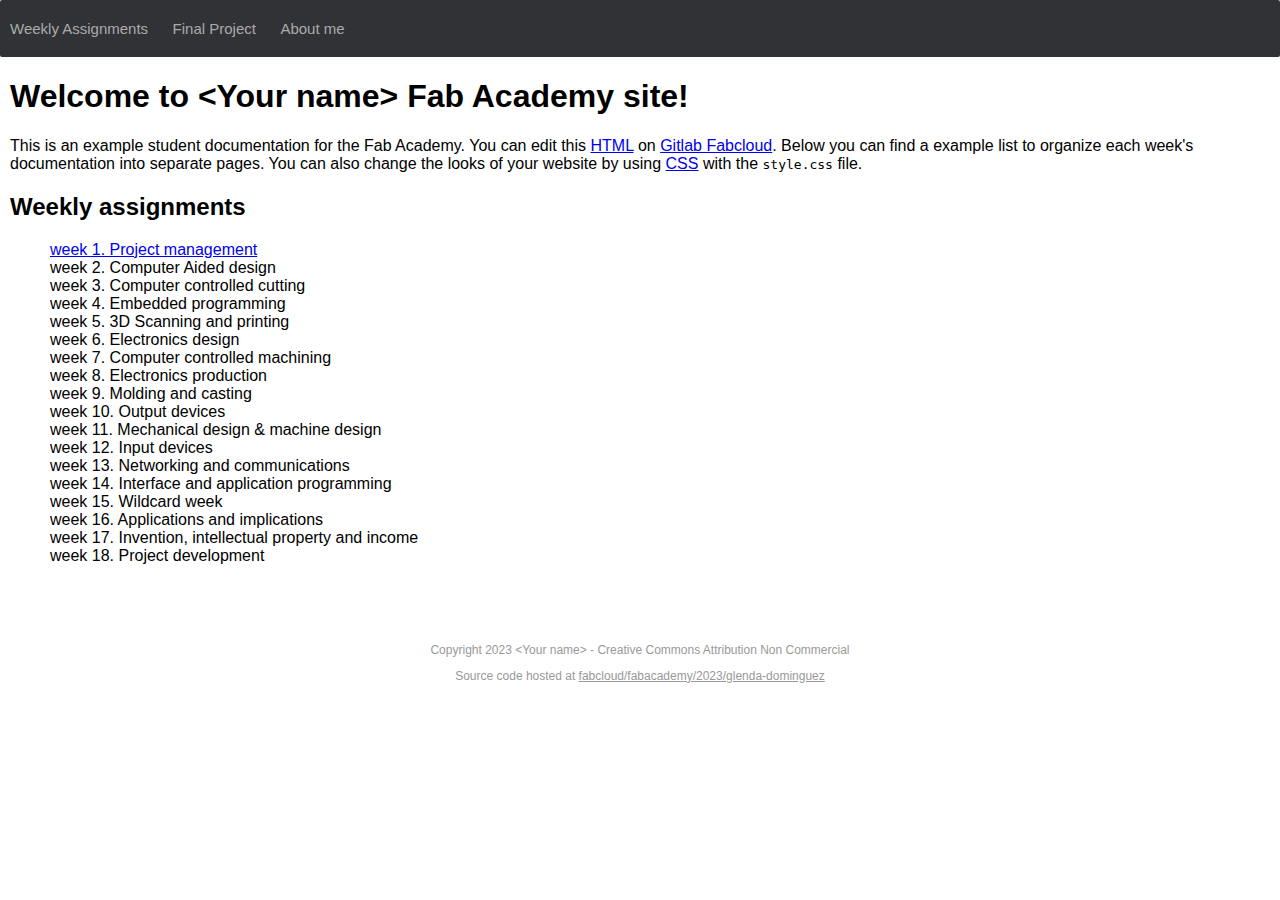
==== public/index.html @ 729880e1 "Initial commit from student template" ====
<!DOCTYPE html>
<html lang="en-us">
  <head>
    <meta charset="UTF-8">
    <meta name="viewport" content="width=device-width, initial-scale=1.0">
    <meta name="generator" content="GitLab Pages">
    <meta name="description" content="Fab Academy documentation site for Your Name">
    <title>Your name - Fab Academy</title>
    <link rel="stylesheet" href="style.css">
  </head>
  <body>
    <div class="navbar">
      <div class="navbar-inner">
        <a href="index.html">Weekly Assignments</a>
        <a href="final-project.html">Final Project</a>
        <a href="about.html">About me</a>
      </div>
    </div>

    <div class="content">

      <h1>Welcome to &#60;Your name&#62; Fab Academy site!</h1>

      <p>
        This is an example student documentation for the Fab Academy. You can edit this <a href="https://www.w3schools.com/html/default.asp" target="_blank">HTML</a> on <a href="http://gitlab.fabcloud.org" target="_blank">Gitlab Fabcloud</a>. Below you can find a example list to organize each week's documentation into separate pages. You can also change the looks of your website by using <a href="https://www.w3schools.com/css/default.asp" target="_blank">CSS</a> with the <code>style.css</code> file.
      </p>

      <h2>Weekly assignments</h2>
      <ol style="list-style: none;">
        <!-- This is how you can link to another page. Never use absolute paths (starting with /) when linking pages, always relative. -->
        <li><a href="assignments/week01.html">week 1. Project management</a></li>
        <li>week 2. Computer Aided design</li>
        <li>week 3. Computer controlled cutting</li>
        <li>week 4. Embedded programming</li>
        <li>week 5. 3D Scanning and printing</li>
        <li>week 6. Electronics design</li>
        <li>week 7. Computer controlled machining</li>
        <li>week 8. Electronics production</li>
        <li>week 9. Molding and casting</li>
        <li>week 10. Output devices</li>
        <li>week 11. Mechanical design &amp; machine design</li>
        <li>week 12. Input devices</li>
        <li>week 13. Networking and communications</li>
        <li>week 14. Interface and application programming</li>
        <li>week 15. Wildcard week</li>
        <li>week 16. Applications and implications</li>
        <li>week 17. Invention, intellectual property and income</li>
        <li>week 18. Project development</li>
      </ol>

    </div>

    <footer>
      <p>Copyright 2023 &#60;Your name&#62; - Creative Commons Attribution Non Commercial </p>
      <p>Source code hosted at <a href="https://gitlab.fabcloud.org/academany/fabacademy/2023/labs/cidi/students/glenda-dominguez">fabcloud/fabacademy/2023/glenda-dominguez</a></p>
    </footer> 

  </body>
</html>
---- public/style.css ----
body {
  font-family: sans-serif;
  margin: 0;
}

.navbar {
  width: 100%;
  background-color: #313236;
  border-radius: 2px;
}

.navbar-inner {
  max-width: 1280px;
  margin: 0 auto;
  padding: 10px 0;
}

.navbar a {
  color: #aaa;
  display: inline-block;
  font-size: 15px;
  padding: 10px;
  text-decoration: none;
}

.navbar a:hover {
  color: #ffffff;
}

.content {
  max-width: 1280px;
  margin: auto;
  padding-left: 10px;
}

footer, footer a {
  font-size: 12px;
  color: #999;
  text-align: center;
  padding: 50px 0 30px 0;
}
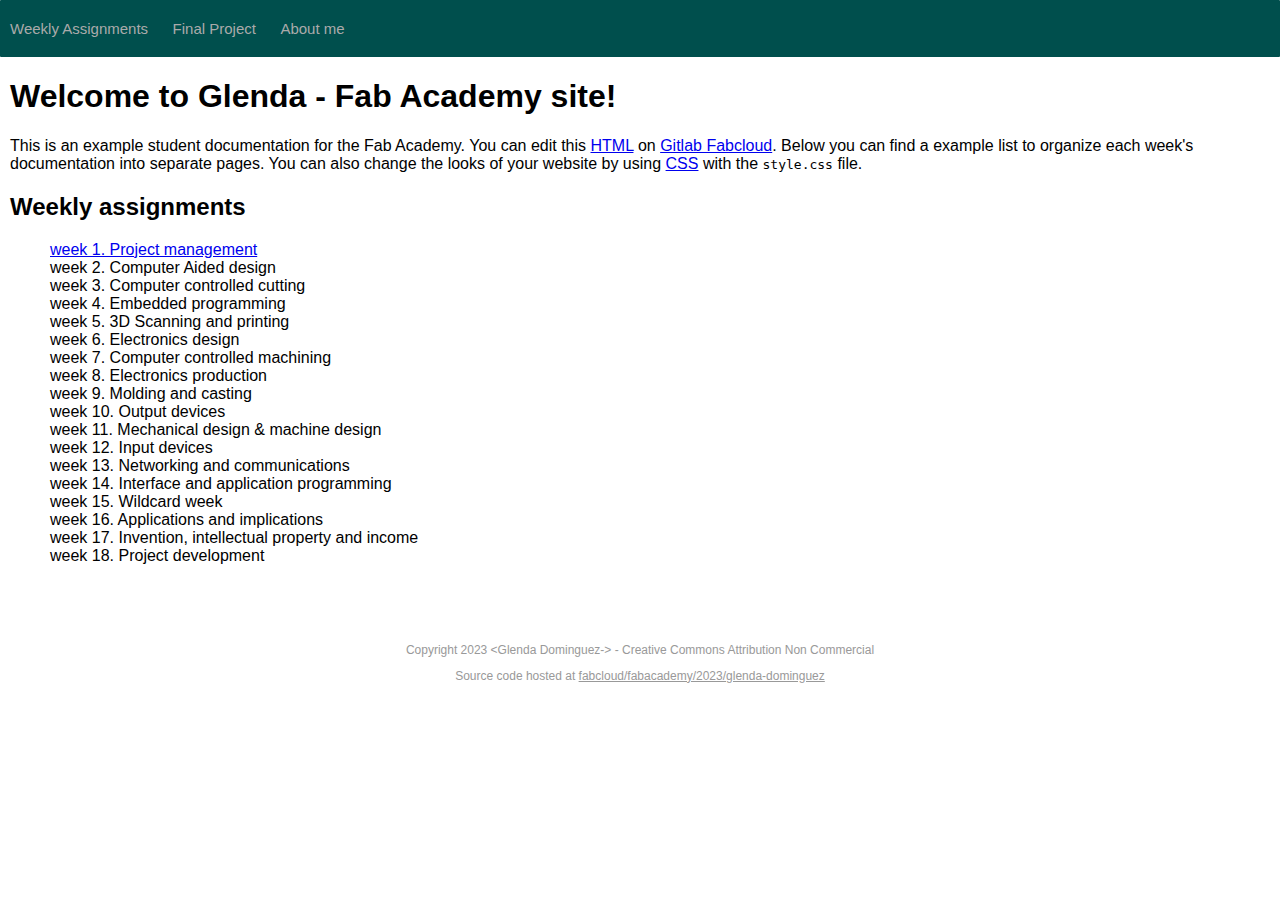
==== commit 9572d16f: "la tercera, la vencida" ====
--- a/public/index.html
+++ b/public/index.html
@@ -5,7 +5,7 @@
     <meta name="viewport" content="width=device-width, initial-scale=1.0">
     <meta name="generator" content="GitLab Pages">
     <meta name="description" content="Fab Academy documentation site for Your Name">
-    <title>Your name - Fab Academy</title>
+    <title> Glenda Dominguez- Fab Academy</title> 
     <link rel="stylesheet" href="style.css">
   </head>
   <body>
@@ -19,7 +19,7 @@
 
     <div class="content">
 
-      <h1>Welcome to &#60;Your name&#62; Fab Academy site!</h1>
+      <h1>Welcome to Glenda - Fab Academy site!</h1>
 
       <p>
         This is an example student documentation for the Fab Academy. You can edit this <a href="https://www.w3schools.com/html/default.asp" target="_blank">HTML</a> on <a href="http://gitlab.fabcloud.org" target="_blank">Gitlab Fabcloud</a>. Below you can find a example list to organize each week's documentation into separate pages. You can also change the looks of your website by using <a href="https://www.w3schools.com/css/default.asp" target="_blank">CSS</a> with the <code>style.css</code> file.
@@ -51,7 +51,7 @@
     </div>
 
     <footer>
-      <p>Copyright 2023 &#60;Your name&#62; - Creative Commons Attribution Non Commercial </p>
+      <p>Copyright 2023 &#60;Glenda Dominguez-&#62; - Creative Commons Attribution Non Commercial </p>
       <p>Source code hosted at <a href="https://gitlab.fabcloud.org/academany/fabacademy/2023/labs/cidi/students/glenda-dominguez">fabcloud/fabacademy/2023/glenda-dominguez</a></p>
     </footer> 
 
--- a/public/style.css
+++ b/public/style.css
@@ -5,8 +5,8 @@
 
 .navbar {
   width: 100%;
-  background-color: #313236;
-  border-radius: 2px;
+  background-color: #004F4D;
+  border-radius: 1px;
 }
 
 .navbar-inner {
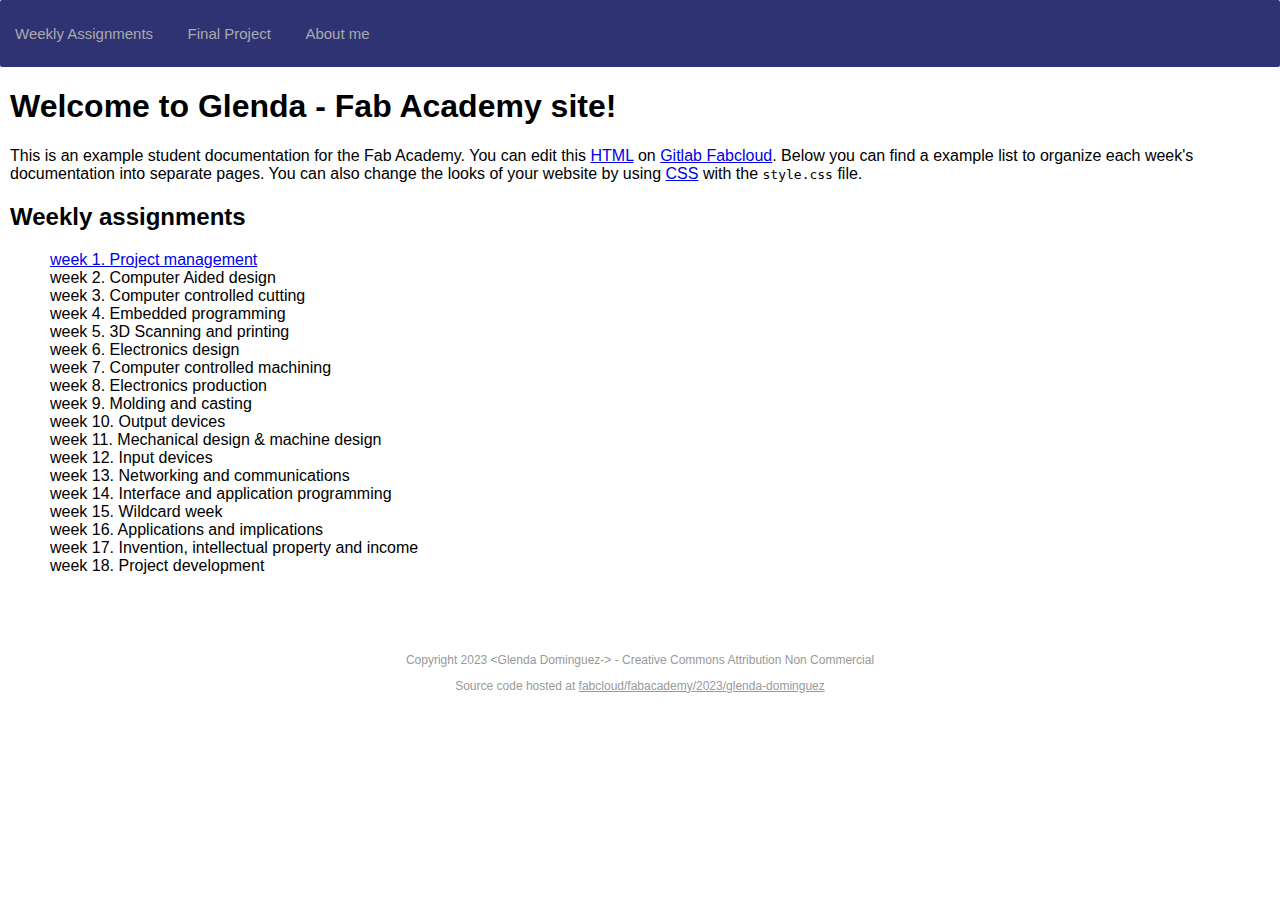
==== commit a84daf20: "PRUEBA GUI" ====
--- a/public/index.html
+++ b/public/index.html
@@ -29,6 +29,8 @@
       <ol style="list-style: none;">
         <!-- This is how you can link to another page. Never use absolute paths (starting with /) when linking pages, always relative. -->
         <li><a href="assignments/week01.html">week 1. Project management</a></li>
+        <li><a href="assignments/week01.html"></a></li>
+          <div><div>
         <li>week 2. Computer Aided design</li>
         <li>week 3. Computer controlled cutting</li>
         <li>week 4. Embedded programming</li>
@@ -56,4 +58,4 @@
     </footer> 
 
   </body>
-</html>
+</html>--- a/public/style.css
+++ b/public/style.css
@@ -1,12 +1,12 @@
 body {
   font-family: sans-serif;
-  margin: 0;
+  margin:0;
 }
 
 .navbar {
   width: 100%;
-  background-color: #004F4D;
-  border-radius: 1px;
+  background-color: #2F3273;
+  border-radius: 2px;
 }
 
 .navbar-inner {
@@ -19,12 +19,12 @@
   color: #aaa;
   display: inline-block;
   font-size: 15px;
-  padding: 10px;
+  padding: 15px;
   text-decoration: none;
 }
 
 .navbar a:hover {
-  color: #ffffff;
+  color: #777DF2;
 }
 
 .content {
